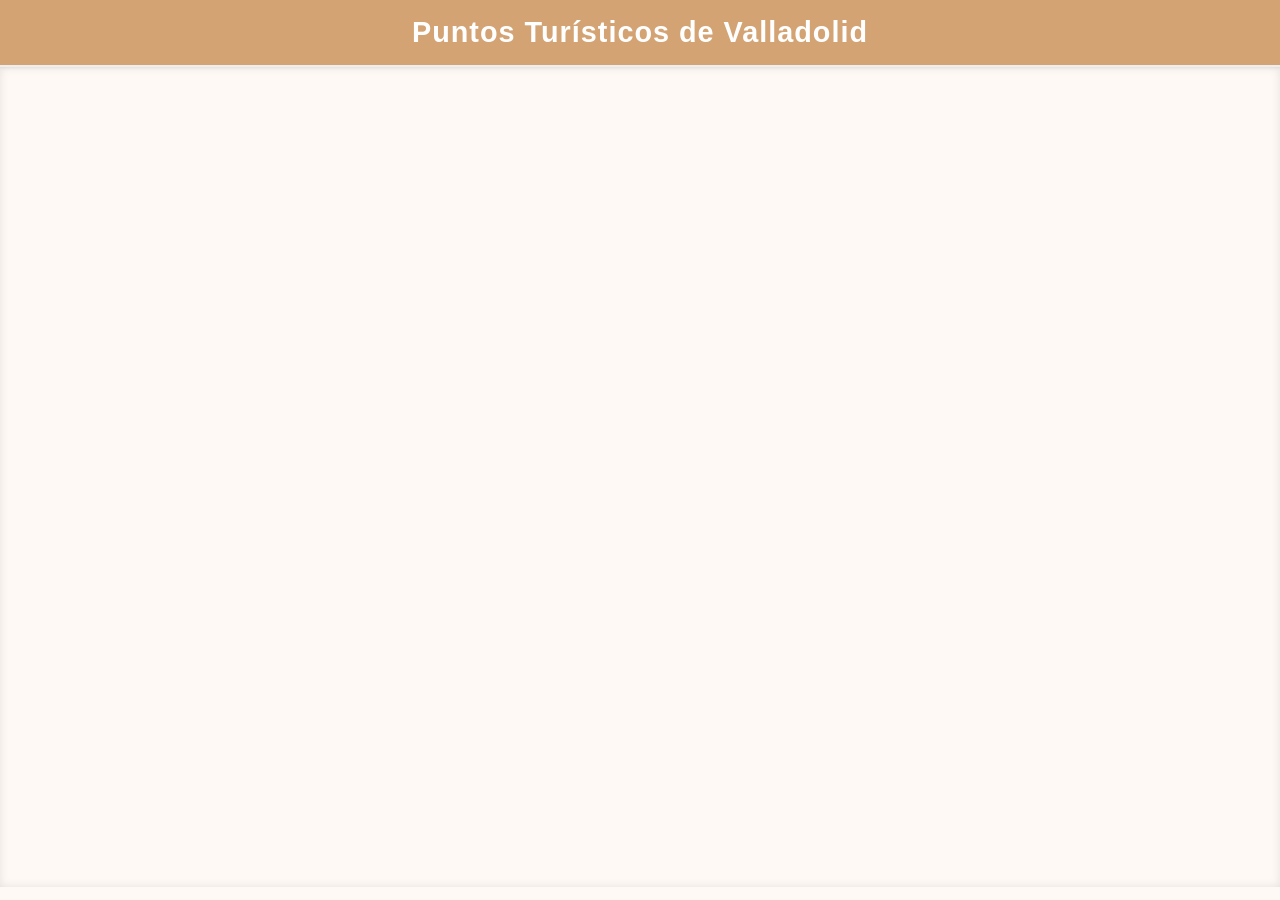
==== index.html @ 8a876f85 "Add files via upload" ====
<!DOCTYPE html>
<html lang="es">
<head>
  <meta charset="UTF-8">
  <meta name="viewport" content="width=device-width, initial-scale=1.0">
  <title>Turismo - Valladolid</title>
  
  <!-- CSS: Leaflet y Plugins -->
  <link rel="stylesheet" href="https://unpkg.com/leaflet/dist/leaflet.css" />
  <link rel="stylesheet" href="leaflet-search-master/src/leaflet-search.css" />
  
  <!-- CSS de Leaflet.Measure -->
  <link rel="stylesheet" href="Leaflet.Measure-master/src/leaflet.measure.css"/>

  <!--Full Screen Mode-->
  <link rel="stylesheet" href="./full.screen/Control.FullScreen.css"/>

  <!-- CSS: Estilos personalizados -->
  <link rel="stylesheet" href="scripts/style.css" />
</head>
<body>

  <!-- Título del Mapa -->
  <div class="titulo">
    <h1>Puntos Turísticos de Valladolid</h1>
  </div>

  <!-- Contenedor del Mapa -->
  <div id="map"></div>

  <div id="image-container" style="display: none;">
    <span id="close-image">✖</span>
    <img id="image-display" class="imagen-popup" src="" alt="Vista del punto turístico">
  </div>
  
  
  
  <!-- Carga de JS: Leaflet y Plugins -->
  <script src="https://unpkg.com/leaflet/dist/leaflet.js"></script>
  <!--Search Bar Control-->
  <script src="leaflet-search-master/src/leaflet-search.js"></script>
  <!--Full Screen Mode JS-->
  <script src="./full.screen/Control.FullScreen.js"></script>
      <!--Medir distancias-->
  <script src="Leaflet.Measure-master/src/leaflet.measure.js"></script>

  <!-- Carga de Datos Geográficos -->
  <script src="capas/puntos.js"></script>

  <!-- Script Principal -->
  <script src="scripts/script.js"></script>
  <!--<script src="scripts/buscadores.js"></script>-->

</body>
</html>
---- leaflet-search-master/src/leaflet-search.css ----
/* Estilo general del contenedor de la barra de búsqueda */
.leaflet-container .leaflet-control-search {
	position: relative;
	float: left;
	background: linear-gradient(135deg, #222, #444);
	color: #fff;
	border: 0 solid rgba(255, 255, 255, 0.2);
	border-radius: 8px;
	box-shadow: 0 4px 10px rgba(0, 0, 0, 0.3);
	z-index: 1000;
	margin: 0;
	padding: 0;
	font-family: 'Roboto', sans-serif;
	font-size: 14px;
  }
  
  /* Estilo de la barra expandida */
  .leaflet-control-search.search-exp {
	background: transparent;
	border: 1px solid rgba(255, 255, 255, 0.3);
  }
  
  /* Campo de entrada de búsqueda */
  .leaflet-control-search .search-input {
	display: block;
	float: left;
	width: 220px;
	background: #1a1a1a;
	border: 1px solid rgba(255, 255, 255, 0.2);
	border-radius: 4px;
	height: 28px;
	padding: 0 40px 0 10px;
	color: rgb(0, 192, 250);
	font-size: 14px;
	transition: all 0.3s ease;
  }
  
  .leaflet-control-search .search-input:focus {
	border-color: #1978cf;
	outline: none;
	box-shadow: 0 0 8px rgba(25, 120, 207, 0.5);
  }
  
  /* Botón de cancelación */
  .leaflet-control-search .search-cancel {
	display: block;
	width: 22px;
	height: 22px;
	position: absolute;
	right: 36px;
	top: 0;
	background: url('./search_1.png') no-repeat center center;
	background-size: 12px 12px;
	text-decoration: none;
	cursor: pointer;
	filter: alpha(opacity=80);
	opacity: 0.8;
	transition: opacity 0.3s ease;
  }
  
  .leaflet-control-search .search-cancel:hover {
	opacity: 1;
  }
  
  /* Botón de búsqueda */
	.leaflet-control-search .search-button {
    display: block;
    background-image: url('./search_1.png');
    float: left;
    width: 30px;
    height: 30px;
    background: transparent;
    border-radius: 50%;
    box-shadow: 0 2px 4px rgba(0, 0, 0, 0.3);
    transition: background-color 0.3s ease, transform 0.2s ease;
}
.leaflet-control-search .search-cancel {
	display: block;
	width: 22px;
	height: 22px;
	position: absolute;
	right: 36px;
	top: 0;
	background: url('./search_1.png') no-repeat center center; /* Cambia esto a la nueva ruta */
	background-size: 12px 12px;
	text-decoration: none;
	cursor: pointer;
	filter: alpha(opacity=80);
	opacity: 0.8;
	transition: opacity 0.3s ease;
}

  
 /* Eliminar el borde azul al hacer hover en el botón de búsqueda */
/* Botón de búsqueda con imagen personalizada */
.leaflet-control-search .search-button {
	display: block;
	width: 30px; /* Tamaño del botón */
	height: 30px;
	background: url('./search_1.png') no-repeat center center; /* Ruta de la imagen */
	background-size: contain; /* Ajusta la imagen dentro del botón */
	border-radius: 50%; /* Mantiene un diseño circular */
	border: none; /* Elimina bordes adicionales */
	cursor: pointer;
	transition: transform 0.2s ease, box-shadow 0.3s ease;
}

/* Efecto hover: agrandar ligeramente */
.leaflet-control-search .search-button:hover {
	transform: scale(1.1);
	box-shadow: 0 4px 10px rgba(0, 255, 255, 0.5);
}

/* Eliminar borde azul al hacer clic */
.leaflet-control-search .search-button:focus {
	outline: none;
	box-shadow: none;
}


  
  /* Tooltip de búsqueda */
  .leaflet-control-search .search-tooltip {
	position: absolute;
	top: 100%;
	left: 0;
	float: left;
	list-style: none;
	padding: 0;
	min-width: 200px;
	max-height: 150px;
	box-shadow: 0 4px 10px rgba(0, 0, 0, 0.3);
	background-color: rgba(0, 0, 0, 0.85);
	border-radius: 8px;
	overflow-y: auto;
	overflow-x: hidden;
	cursor: pointer;
  }
  
  .leaflet-control-search .search-tip {
	margin: 2px;
	padding: 6px 12px;
	display: block;
	color: rgb(0, 255, 21);
	background: transparent;
	border-radius: 4px;
	transition: background-color 0.3s ease, color 0.3s ease;
  }
  
  .leaflet-control-search .search-tip:hover {
	background-color: #1978cf;
	color: #fff;
  }
  
  /* Indicador de alerta */
  .leaflet-control-search .search-alert {
	cursor: pointer;
	font-size: 12px;
	color: #e00;
	font-weight: bold;
	padding: 4px 8px;
	margin-top: 4px;
	background-color: rgba(255, 0, 0, 0.1);
	border: 1px solid rgba(255, 0, 0, 0.3);
	border-radius: 4px;
	}
	/* Eliminar el borde azul al hacer clic (foco) en el icono de la barra de búsqueda */
.leaflet-control-search .search-button:focus {
	outline: none; /* Elimina el contorno azul predeterminado */
	box-shadow: none; /* Elimina el efecto de sombra que a veces se aplica al hacer foco */
}
---- full.screen/Control.FullScreen.css ----
.fullscreen-icon {
	background-image: url('icon-fullscreen.svg');
	background-size: 26px 52px;
}

.fullscreen-icon.leaflet-fullscreen-on {
	background-position: 0 -26px;
}

.leaflet-touch .fullscreen-icon {
	background-position: 2px 2px;
}

.leaflet-touch .fullscreen-icon.leaflet-fullscreen-on {
	background-position: 2px -24px;
}

/* Safari still needs this vendor-prefix: https://caniuse.com/mdn-css_selectors_fullscreen */
/* stylelint-disable-next-line selector-no-vendor-prefix */
.leaflet-container:-webkit-full-screen {
	width: 100% !important;
	height: 100% !important;
	z-index: 99999;
}

.leaflet-container:fullscreen {
	width: 100% !important;
	height: 100% !important;
	z-index: 99999;
}

.leaflet-pseudo-fullscreen {
	position: fixed !important;
	width: 100% !important;
	height: 100% !important;
	top: 0 !important;
	left: 0 !important;
	z-index: 99999;
}
---- scripts/style.css ----
/* Estilo general */
body {
    margin: 0;
    font-family: 'Segoe UI', Tahoma, Geneva, Verdana, sans-serif;
    background-color: #fef9f4; /* color crema suave */
    color: #333;
  }
  
  /* Título */
  .titulo {
    background-color: #d4a373; /* color arena/tierra cálido */
    color: white;
    padding: 1rem;
    text-align: center;
    box-shadow: 0 2px 4px rgba(0,0,0,0.1);
  }
  
  .titulo h1 {
    margin: 0;
    font-size: 1.8rem;
    font-weight: bold;
    letter-spacing: 1px;
  }
  
  /* Contenedor del mapa */
  #map {
    height: calc(100vh - 80px); /* ocupa el alto restante del body menos el header */
    width: 100%;
    box-shadow: inset 0 0 10px rgba(0,0,0,0.1);
    border-top: 2px solid #eee;
  }
  
  /* Popup Leaflet personalizado */
  .leaflet-popup-content-wrapper {
    background: #fff8ee;
    border-left: 4px solid #d4a373;
    font-size: 14px;
    padding: 10px;
    border-radius: 6px;
  }
  
  .leaflet-popup-content a {
    color: #b85c38;
    text-decoration: none;
  }
  
  .leaflet-popup-content a:hover {
    text-decoration: underline;
  }
  
  /* Imagen que aparece abajo a la derecha */
  .imagen-popup {
    position: absolute;
    bottom: 10px;
    right: 10px;
    max-width: 250px;
    max-height: 180px;
    border: 2px solid #ccc;
    border-radius: 6px;
    box-shadow: 0 2px 6px rgba(0,0,0,0.2);
  }

  /* Popup turístico personalizado */
.custom-popup {
    font-family: 'Segoe UI', Tahoma, Geneva, Verdana, sans-serif;
    color: #444;
    background-color: #fffaf2;
    padding: 8px 12px;
    border-left: 4px solid #d4a373;
    border-radius: 4px;
    line-height: 1.4;
  }
  
  .custom-popup p {
    margin: 0 0 6px 0;
  }
  
  .custom-popup strong {
    color: #b85c38;
    font-size: 1rem;
  }
  
  .custom-popup a {
    display: inline-block;
    margin-top: 6px;
    font-size: 0.9rem;
    color: #b85c38;
    text-decoration: none;
    border-bottom: 1px dashed #b85c38;
  }
  
  .custom-popup a:hover {
    color: #8c3a25;
    border-bottom-style: solid;
  }

  .custom-marker .marker-icon {
    font-size: 24px;
    color: #b85c38;
    background: white;
    border-radius: 50%;
    width: 30px;
    height: 30px;
    display: flex;
    align-items: center;
    justify-content: center;
    box-shadow: 0 2px 6px rgba(0,0,0,0.2);
    transition: transform 0.2s ease;
  }
  .custom-marker .marker-icon:hover {
    transform: scale(1.1);
  }

  #image-container {
    position: absolute;
    bottom: 20px;
    right: 20px;
    z-index: 9999; /* Asegura que esté por encima del mapa */
    background-color: white;
    border-radius: 8px;
    padding: 4px;
    box-shadow: 0 2px 6px rgba(0, 0, 0, 0.3);
  }
  
  .imagen-popup {
    max-width: 250px;
    max-height: 180px;
    border-radius: 6px;
    border: 2px solid #ccc;
  }
  
  #close-image {
    position: absolute;
    top: 5px;
    right: 5px;
    z-index: 1001;
    color: #ff0000;
    font-weight: bold;
    background-color: #fff;
    padding: 2px 6px;
    border-radius: 50%;
    box-shadow: 0 1px 4px rgba(0, 0, 0, 0.2);
    cursor: pointer;
  }

  #close-image:hover {
    background-color: #f8e9d4;
  }
  
  
  /* Responsive para pantallas pequeñas */
  @media (max-width: 768px) {
    .titulo h1 {
      font-size: 1.4rem;
    }
    .imagen-popup {
      max-width: 90%;
      right: 5%;
    }
  }
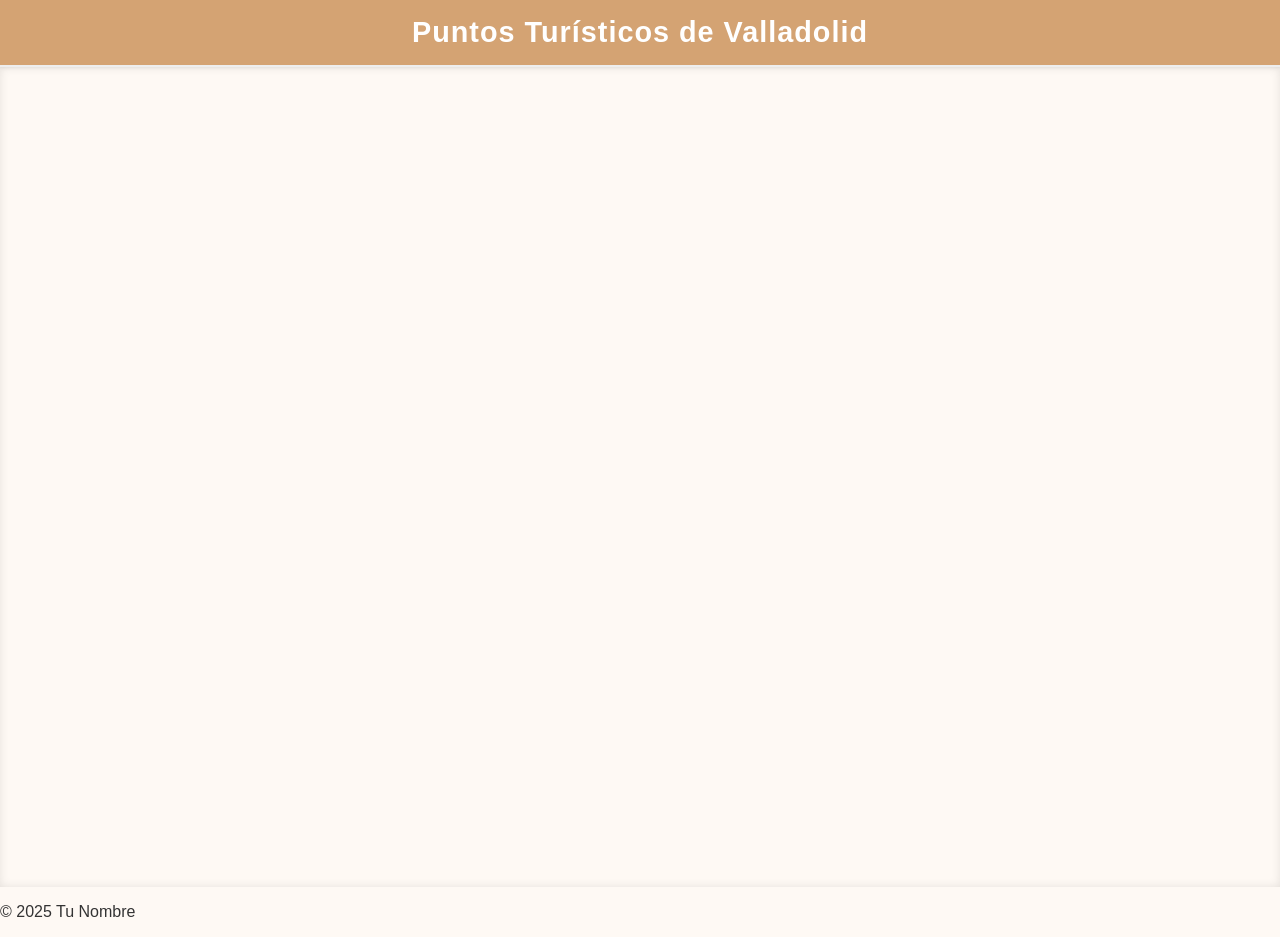
==== commit a3050a6d: "Update index.html" ====
--- a/index.html
+++ b/index.html
@@ -51,5 +51,10 @@
   <script src="scripts/script.js"></script>
   <!--<script src="scripts/buscadores.js"></script>-->
 
+  <footer class="footer">
+  <p>© 2025 Tu Nombre</p>
+</footer>
+
+
 </body>
 </html>
--- a/Leaflet.Measure-master/src/leaflet.measure.css
+++ b/Leaflet.Measure-master/src/leaflet.measure.css
@@ -0,0 +1,90 @@
+.leaflet-control-measure {
+    background-color: #FFFFFF;
+    font-family: 'Lucida Sans Typewriter';
+}
+.leaflet-measure-toggle {
+    background-size: 20px 20px;
+    background-image: url('./ruler.png');
+    border: 0;
+    border-radius: 4px;
+    text-indent: 100%;
+    white-space: nowrap;
+    overflow: hidden;
+    box-shadow: none;
+    border-radius: 4px;
+}
+.leaflet-measure-toggle:hover {
+    background: yellow
+}
+.leaflet-measure-contents {
+    padding: 10px;
+    font-family: 'Lucida Sans Typewriter';
+    display: none;
+}
+.leaflet-control-measure h3 {
+    margin: 0;
+    padding-bottom: 5px;
+    font-family: 'Lucida Sans Typewriter';
+    border-bottom: 1px solid #ddd;
+}
+.leaflet-measure-actions {
+    margin: 0;
+    padding: 5px 0 0;
+    text-align: right;
+    list-style: none;
+    list-style-image: none;
+}
+.leaflet-control-measure a.start {
+    display: block;
+    width: auto;
+    padding: 0 5px 0 25px;
+    border: 0;
+    text-align: left;
+    background-image: url('./ruler.png');
+    background-repeat: no-repeat;
+    background-position: 5px 50%;
+    background-size: 14px 14px;
+    background-color: transparent;
+    text-decoration: none;
+}
+.leaflet-control-measure a.start:hover {
+    opacity: .5;
+    background-color: transparent;
+}
+.leaflet-measure-expanded .leaflet-measure-contents {
+  display: block;
+}
+.leaflet-measure-map {
+  cursor: crosshair !important;
+}
+.leaflet-measure-lable {
+    padding: 1px 7px;
+    background-color: #08C2FF;
+    font-family: 'Lucida Sans Typewriter';
+    box-shadow: 0 1px 3px rgba(0,0,0,0.4);
+    border-radius: 4px;
+    white-space: nowrap;
+    display: inline-block;
+    position: absolute;
+}
+.leaflet-measure-lable .content {
+    width: auto;
+    display: inline-block;
+}
+
+.leaflet-measure-lable .close {
+    width: 15px;
+    height: 15px;
+    position: relative !important;
+    top: 0px !important;
+    left: 5px !important;
+    cursor: pointer;
+}
+
+.leaflet-measure-lable .close .icon {
+    width: 15px;
+    height: 15px;
+    cursor: pointer;
+    top: 2px;
+    position: relative;
+}
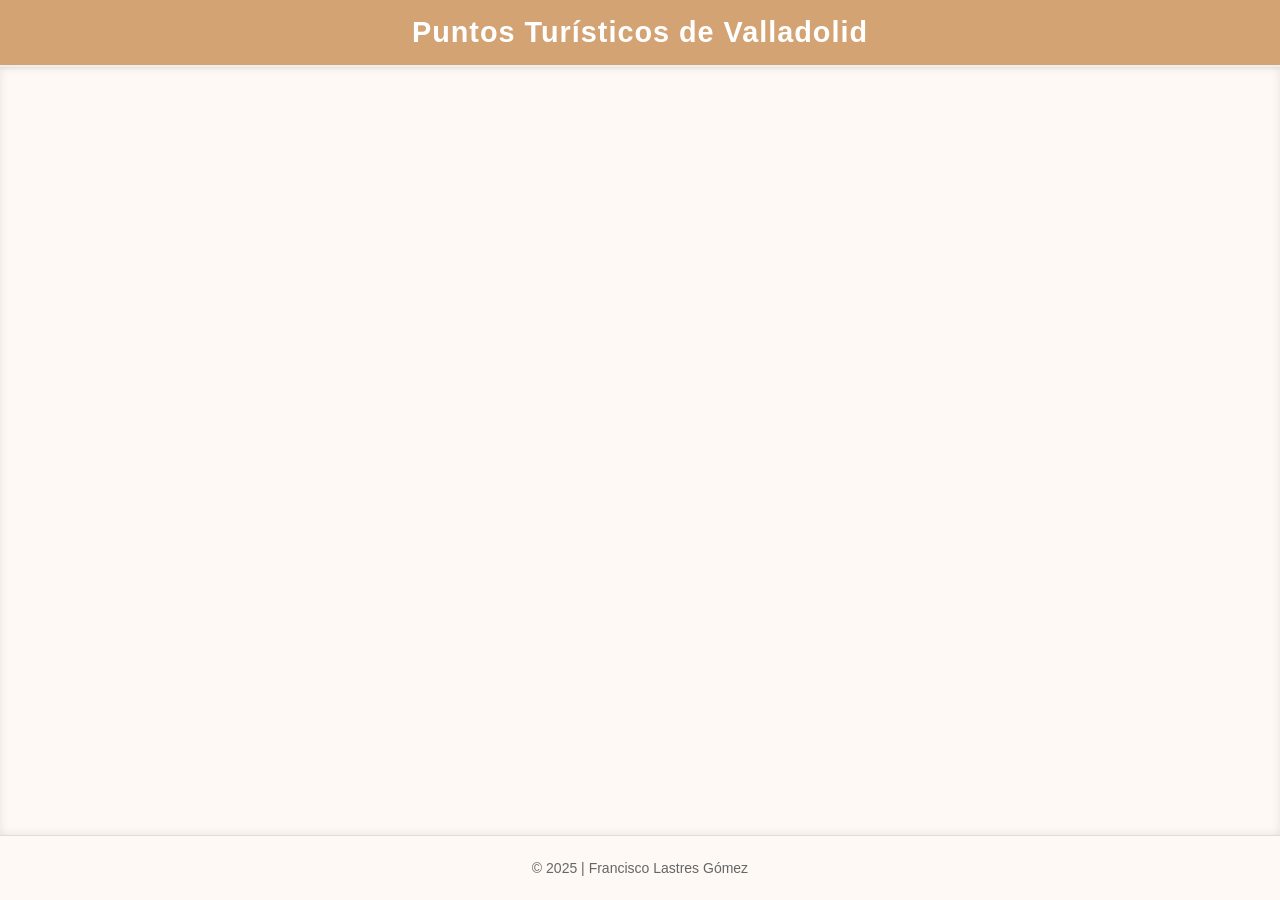
==== commit 5e3f9841: "Update index.html" ====
--- a/index.html
+++ b/index.html
@@ -52,7 +52,7 @@
   <!--<script src="scripts/buscadores.js"></script>-->
 
   <footer class="footer">
-  <p>© 2025 Tu Nombre</p>
+  <p>© 2025 | Francisco Lastres Gómez</p>
 </footer>
 
 
--- a/scripts/style.css
+++ b/scripts/style.css
@@ -1,4 +1,26 @@
 /* Estilo general */
+
+html, body {
+  height: 100%;
+  margin: 0;
+  display: flex;
+  flex-direction: column;
+}
+
+#map {
+  flex: 1;
+}
+
+.footer {
+  background-color: #fef9f4;
+  color: #666;
+  text-align: center;
+  padding: 10px;
+  font-size: 14px;
+  border-top: 1px solid #ddd;
+}
+
+
 body {
     margin: 0;
     font-family: 'Segoe UI', Tahoma, Geneva, Verdana, sans-serif;
@@ -158,4 +180,4 @@
       right: 5%;
     }
   }
-  +  
